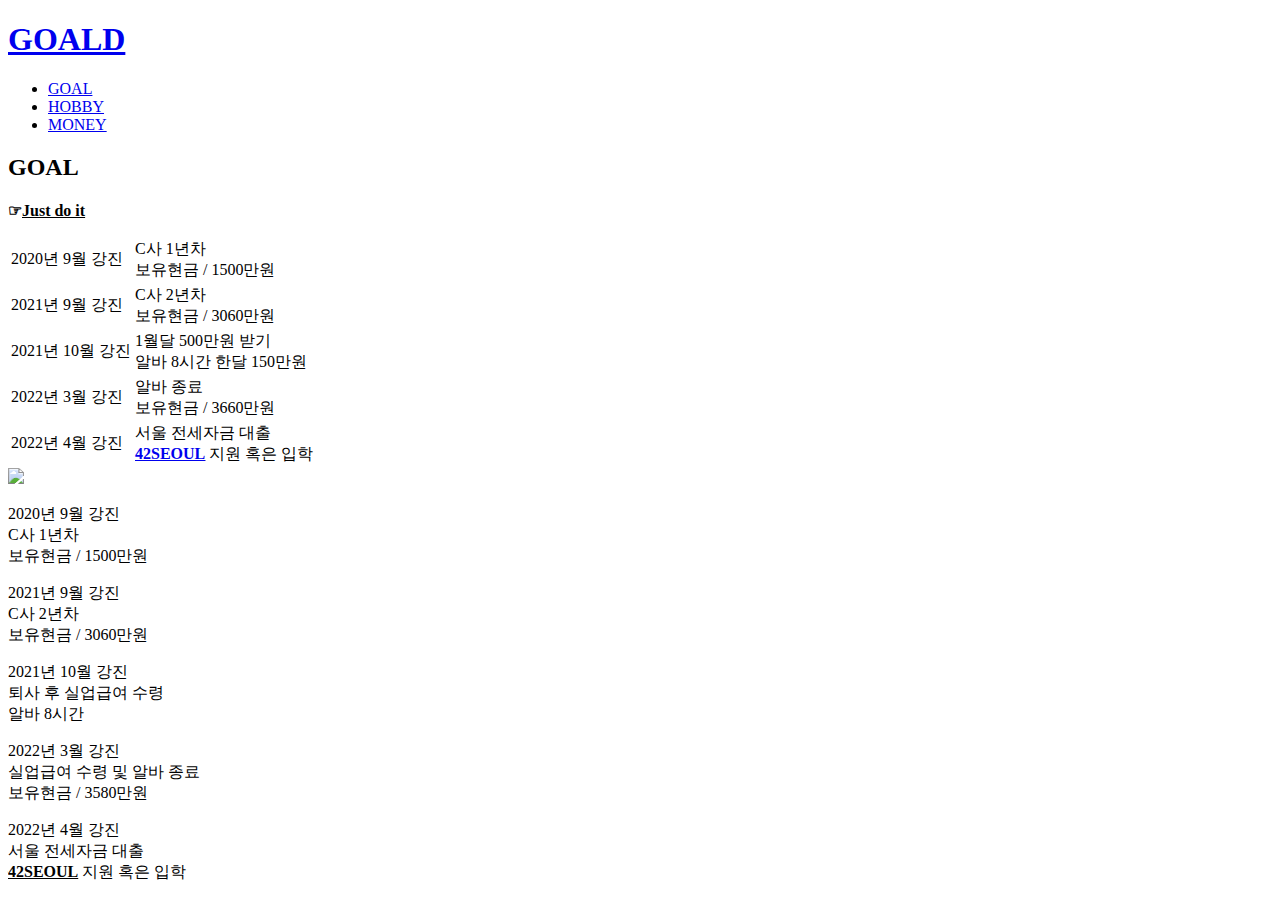
==== 1.html @ 9c54a12b "GOALD first version" ====
<!doctype html>
<html>
<head>
  <title>GOALD - GOAL</title>
  <meta charset="utf-8">
</head>
<body>
  <h1><a href="index.html">GOALD</a></h1>
  <ul>
    <li><a href="1.html">GOAL</a></li>
    <li><a href="2.html">HOBBY</a></li>
    <li><a href="3.html">MONEY</a></li>
  </ul>
  <h2>GOAL</h2>
  <p><strong>☞<u>Just do it</u></strong></p>
  <table>
    <tr>
      <td>2020년 9월 강진</td>
      <td>C사 1년차<br>보유현금 / 1500만원</td>
    </tr>
    <tr>
      <td>2021년 9월 강진</td>
      <td>C사 2년차<br>보유현금 / 3060만원</td>
    </tr>
    <tr>
      <td>2021년 10월 강진</td>
      <td>1월달 500만원 받기<br>알바 8시간 한달 150만원</td>
    </tr>
    <tr>
      <td>2022년 3월 강진</td>
      <td>알바 종료<br>보유현금 / 3660만원</td>
    </tr
    <tr>
      <td>2022년 4월 강진</td>
      <td>서울 전세자금 대출<br><strong><u><a href="https://42seoul.kr/" target="_blank" title="42SEOUL homepage">42SEOUL</a></u></strong> 지원 혹은 입학</td>
    </tr>
  </table>
  <img src="42SEOUL.jfif" width="500">
  <p>2020년 9월 강진<br>C사 1년차<br>보유현금 / 1500만원</p>
  <p>2021년 9월 강진<br>C사 2년차<br>보유현금 / 3060만원</p>
  <p>2021년 10월 강진<br>퇴사 후 실업급여 수령<br>알바 8시간</p>
  <p>2022년 3월 강진<br>실업급여 수령 및 알바 종료<br>보유현금 / 3580만원</p>
  <p>2022년 4월 강진<br>서울 전세자금 대출<br><strong><u>42SEOUL</u></strong> 지원 혹은 입학</p>
</body>
</html>
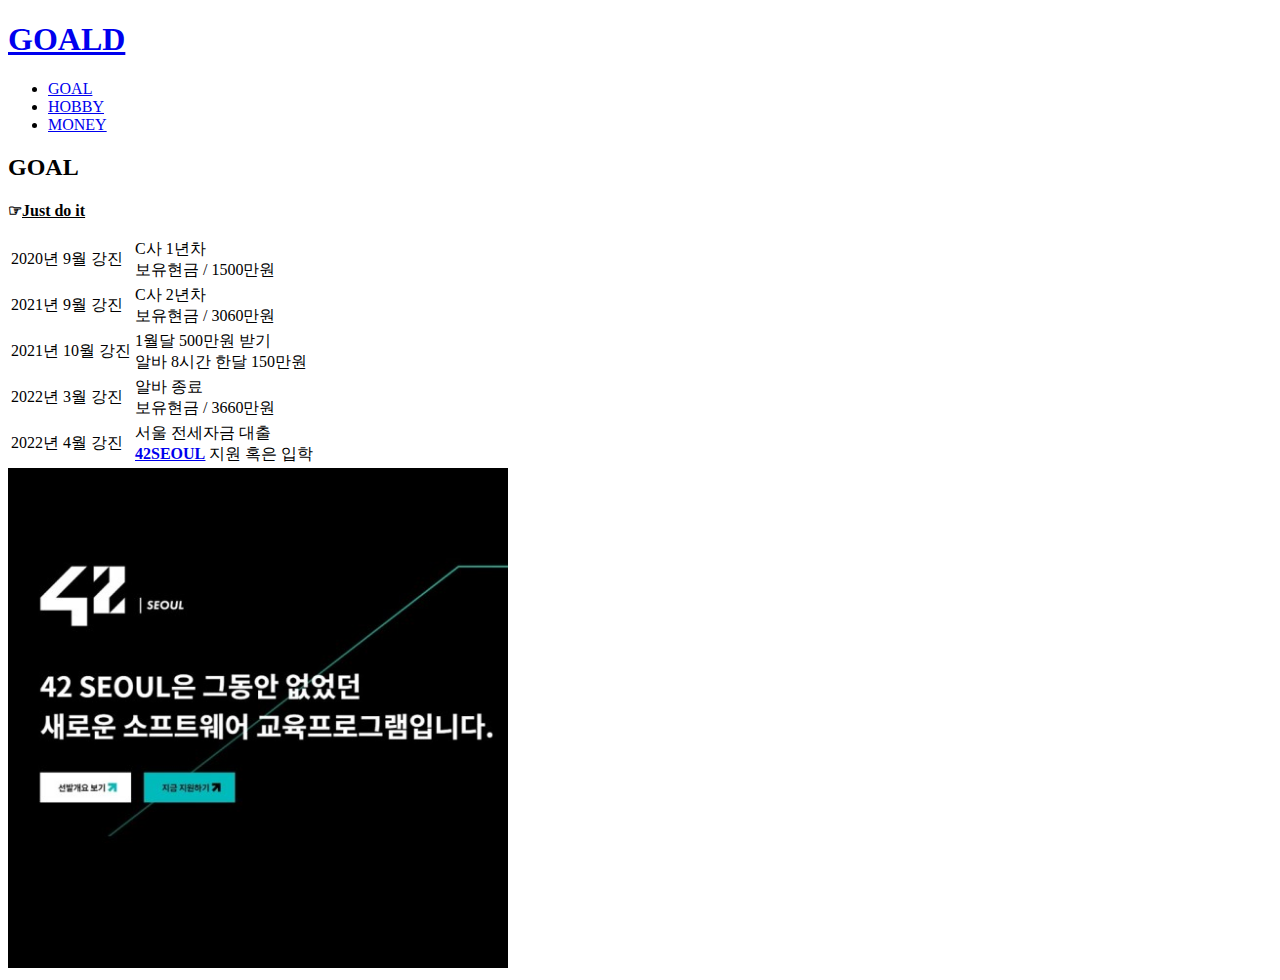
==== commit 0f105381: "2020-1010 update" ====
--- a/1.html
+++ b/1.html
@@ -36,10 +36,5 @@
     </tr>
   </table>
   <img src="42SEOUL.jfif" width="500">
-  <p>2020년 9월 강진<br>C사 1년차<br>보유현금 / 1500만원</p>
-  <p>2021년 9월 강진<br>C사 2년차<br>보유현금 / 3060만원</p>
-  <p>2021년 10월 강진<br>퇴사 후 실업급여 수령<br>알바 8시간</p>
-  <p>2022년 3월 강진<br>실업급여 수령 및 알바 종료<br>보유현금 / 3580만원</p>
-  <p>2022년 4월 강진<br>서울 전세자금 대출<br><strong><u>42SEOUL</u></strong> 지원 혹은 입학</p>
 </body>
 </html>
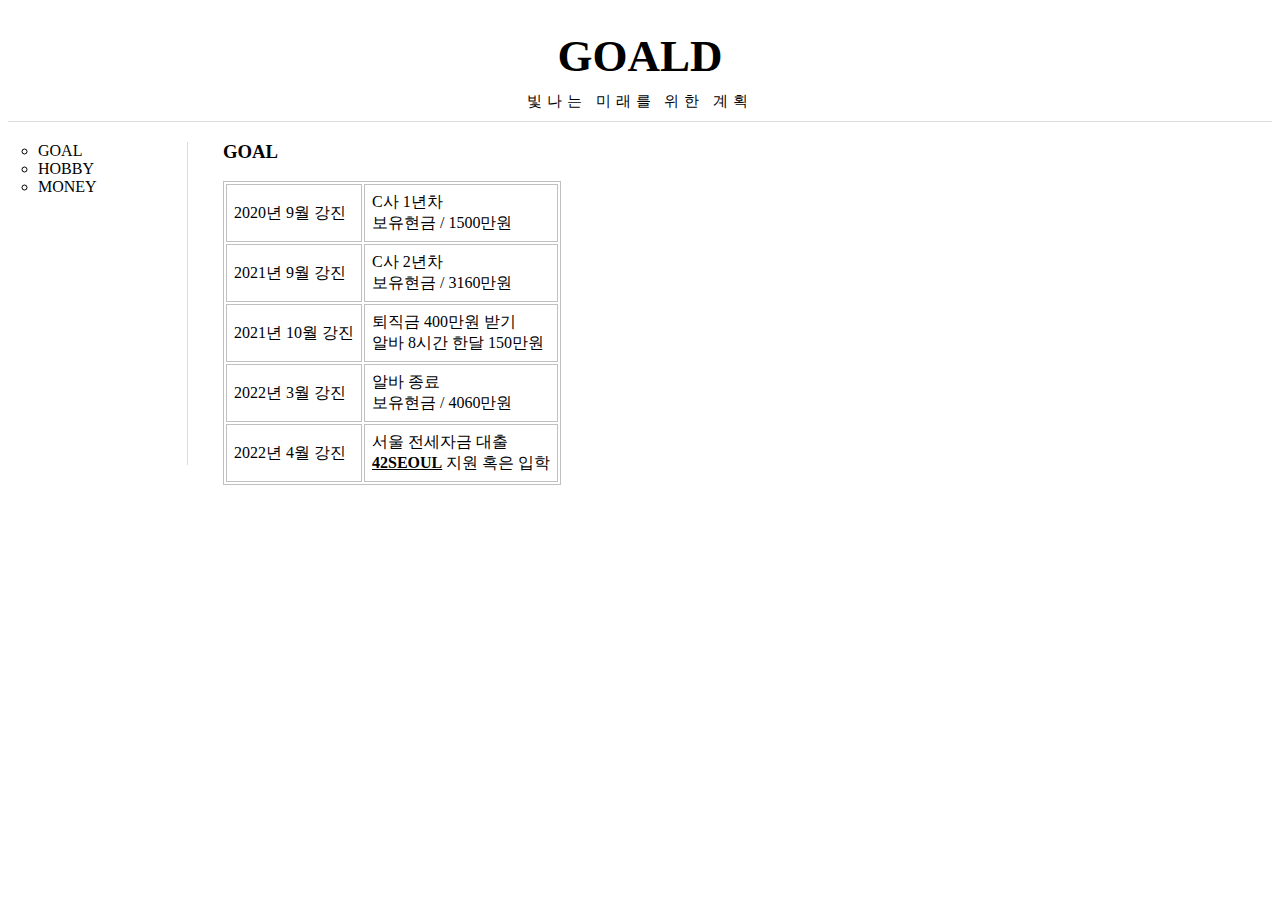
==== commit eca82e12: "2020-10-15 ver." ====
--- a/1.html
+++ b/1.html
@@ -1,40 +1,151 @@
-<!doctype html>
-<html>
-<head>
-  <title>GOALD - GOAL</title>
-  <meta charset="utf-8">
-</head>
-<body>
-  <h1><a href="index.html">GOALD</a></h1>
-  <ul>
-    <li><a href="1.html">GOAL</a></li>
-    <li><a href="2.html">HOBBY</a></li>
-    <li><a href="3.html">MONEY</a></li>
-  </ul>
-  <h2>GOAL</h2>
-  <p><strong>☞<u>Just do it</u></strong></p>
-  <table>
-    <tr>
-      <td>2020년 9월 강진</td>
-      <td>C사 1년차<br>보유현금 / 1500만원</td>
-    </tr>
-    <tr>
-      <td>2021년 9월 강진</td>
-      <td>C사 2년차<br>보유현금 / 3060만원</td>
-    </tr>
-    <tr>
-      <td>2021년 10월 강진</td>
-      <td>1월달 500만원 받기<br>알바 8시간 한달 150만원</td>
-    </tr>
-    <tr>
-      <td>2022년 3월 강진</td>
-      <td>알바 종료<br>보유현금 / 3660만원</td>
-    </tr
-    <tr>
-      <td>2022년 4월 강진</td>
-      <td>서울 전세자금 대출<br><strong><u><a href="https://42seoul.kr/" target="_blank" title="42SEOUL homepage">42SEOUL</a></u></strong> 지원 혹은 입학</td>
-    </tr>
-  </table>
-  <img src="42SEOUL.jfif" width="500">
-</body>
-</html>
+<!doctype html>
+<html>
+  <head>
+    <title>GOALD:GOAL</title>
+    <meta charset="utf-8">
+      <!-- Global site tag (gtag.js) - Google Analytics -->
+      <script async src="https://www.googletagmanager.com/gtag/js?id=UA-180232965-1"></script>
+      <script>
+      window.dataLayer = window.dataLayer || [];
+      function gtag(){dataLayer.push(arguments);}
+      gtag('js', new Date());
+
+      gtag('config', 'UA-180232965-1');
+      </script>
+      <style>
+        #titlename{
+          text-align: center;
+        }
+        .wide{
+          display: grid;
+          grid-template-columns: 200px 1fr;
+        }
+        .maintext{
+          padding-left: 15px;
+        }
+        ul{
+          padding: 0px;
+          padding-left: 10px;
+          margin: 20px;
+          border-right: solid 0.5px #DCDCDC;
+          list-style-type: circle;
+        }
+        a{
+          color:black;
+          text-decoration: none;
+        }
+        h1{
+          font-size: 45px;
+          margin-top: 30px;
+          margin-bottom: 0px
+        }
+        h2{
+          font-size: 15px;
+          font-weight: lighter;
+          letter-spacing: 5px;
+          padding-top: 10px;
+          padding-bottom: 10px;
+          border-bottom: solid 0.5px #DCDCDC;
+          margin: 0px;
+        }
+        p{
+          margin: 16px
+        }
+        table{
+          border:solid 0.5px #C0C0C0;
+        }
+        td{
+          border:solid 0.5px #C0C0C0;
+          padding: 7px
+        }
+        @media(max-width:700px){
+          .wide{
+            display: block;
+          }
+          .narrow{
+            display: grid;
+            grid-template-columns: 1fr 1fr 1fr;
+          }
+          li{
+            display: inline;
+            text-align: center;
+          }
+          ul{
+            border-right: none;
+          }
+        }
+      </style>
+  </head>
+  <body>
+    <h1 id="titlename"><a href="index.html">GOALD</a></h1>
+    <h2 id="titlename">빛나는 미래를 위한 계획</h2>
+    <div class="wide">
+      <ul class="narrow">
+        <li><a href="1.html">GOAL</a></li>
+        <li><a href="2.html">HOBBY</a></li>
+        <li><a href="3.html">MONEY</a></li>
+      </ul>
+      <div class="maintext">
+        <h3>GOAL</h3>
+        <table>
+          <tr>
+            <td>2020년 9월 강진</td>
+            <td>C사 1년차<br>보유현금 / 1500만원</td>
+          </tr>
+          <tr>
+            <td>2021년 9월 강진</td>
+            <td>C사 2년차<br>보유현금 / 3160만원</td>
+          </tr>
+          <tr>
+            <td>2021년 10월 강진</td>
+            <td>퇴직금 400만원 받기<br>알바 8시간 한달 150만원</td>
+          </tr>
+          <tr>
+            <td>2022년 3월 강진</td>
+            <td>알바 종료<br>보유현금 / 4060만원</td>
+            </tr
+            <tr>
+              <td>2022년 4월 강진</td>
+              <td>서울 전세자금 대출<br><strong><u><a href="https://42seoul.kr/" target="_blank" title="42SEOUL homepage">42SEOUL</a></u></strong> 지원 혹은 입학</td>
+            </tr>
+          </table>
+      </div>
+    </div>
+    <p>
+       <div id="disqus_thread"></div>
+     <script>
+
+     /**
+     *  RECOMMENDED CONFIGURATION VARIABLES: EDIT AND UNCOMMENT THE SECTION BELOW TO INSERT DYNAMIC VALUES FROM YOUR PLATFORM OR CMS.
+     *  LEARN WHY DEFINING THESE VARIABLES IS IMPORTANT: https://disqus.com/admin/universalcode/#configuration-variables*/
+     /*
+     var disqus_config = function () {
+     this.page.url = PAGE_URL;  // Replace PAGE_URL with your page's canonical URL variable
+     this.page.identifier = PAGE_IDENTIFIER; // Replace PAGE_IDENTIFIER with your page's unique identifier variable
+     };
+     */
+     (function() { // DON'T EDIT BELOW THIS LINE
+     var d = document, s = d.createElement('script');
+     s.src = 'https://goald.disqus.com/embed.js';
+     s.setAttribute('data-timestamp', +new Date());
+     (d.head || d.body).appendChild(s);
+     })();
+     </script>
+     <noscript>Please enable JavaScript to view the <a href="https://disqus.com/?ref_noscript">comments powered by Disqus.</a></noscript>
+
+     </p>
+     <!--Start of Tawk.to Script-->
+     <script type="text/javascript">
+     var Tawk_API=Tawk_API||{}, Tawk_LoadStart=new Date();
+     (function(){
+     var s1=document.createElement("script"),s0=document.getElementsByTagName("script")[0];
+     s1.async=true;
+     s1.src='https://embed.tawk.to/5f81108f4704467e89f62dd1/default';
+     s1.charset='UTF-8';
+     s1.setAttribute('crossorigin','*');
+     s0.parentNode.insertBefore(s1,s0);
+     })();
+     </script>
+     <!--End of Tawk.to Script-->
+  </body>
+</html>
